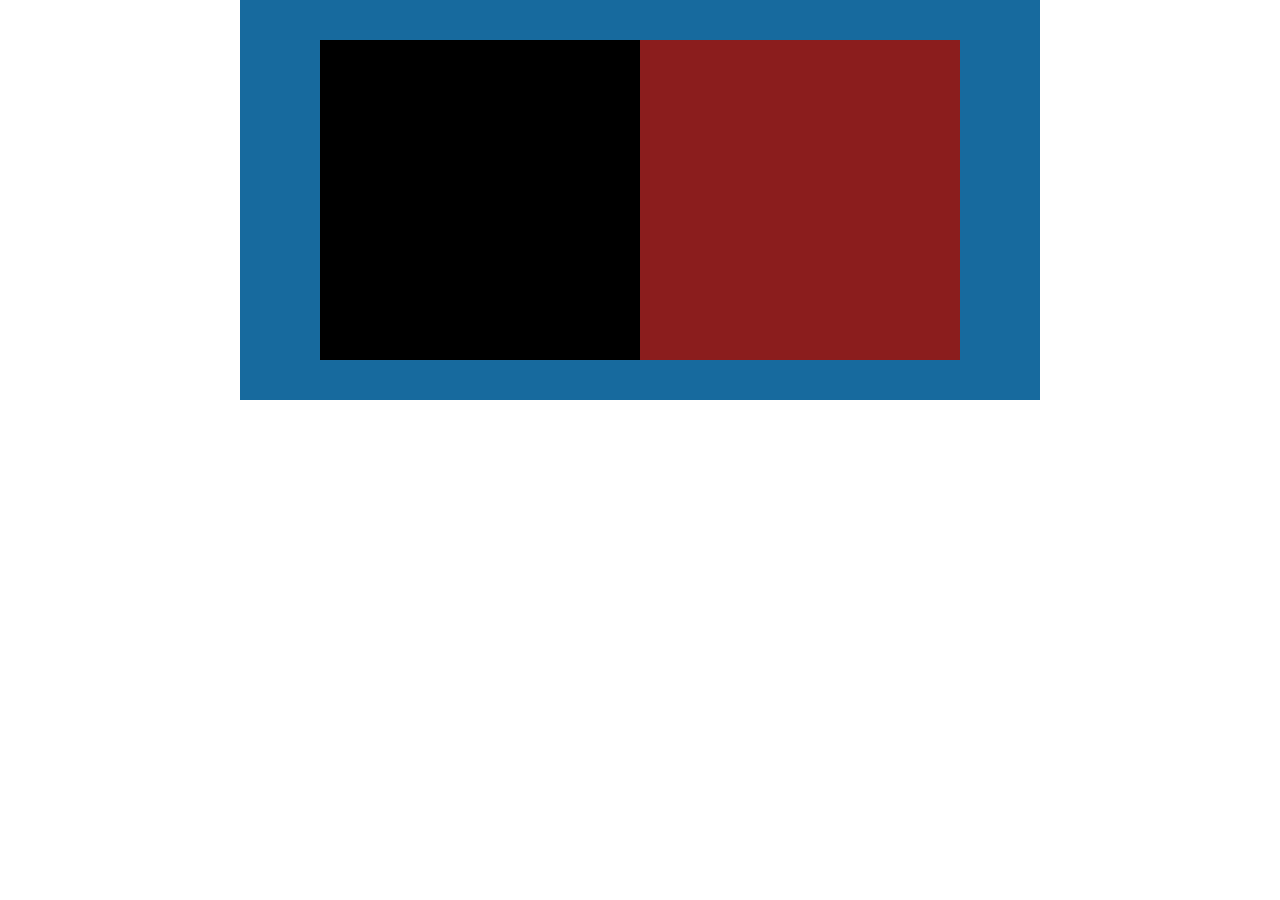
==== DIA1/Prueba/index.html @ 8a6ebb7f "prueba css" ====
<!DOCTYPE html>
<html lang="en">
<head>
    <meta charset="UTF-8">
    <meta name="viewport" content="width=device-width, initial-scale=1.0">
    <link rel="stylesheet" href="style.css">
    <title>Prueba</title>
</head>
<body>
    <div class="pool">
        <div class="float1"></div>
        <div class="float2"></div>
    </div>
    
</body>
</html>
---- DIA1/Prueba/style.css ----
body{
    display: flex;
    justify-content: center;
    align-items: center;


    margin: 0;
    padding: 0;

}

.container{
    margin: 0em;
    padding: 0em;
    width: 100vw;
}

.pool{
    display: flex;
    justify-content: center;
    align-items: center;
    width: 50em;
    height: 25em;
    background-color: rgb(23, 106, 158);
}

.float1{
    width: 20em;
    height: 20em;
    background-color: black;
}
.float1:hover{
    width: 20em;
    height: 20em;
    background-color: rgb(210, 93, 93);
    border-radius: 0em 0em 40em 5em;
    transition: 2s;
    margin: 4em 3em 0em 0em;
}
.float2{
    width: 20em;
    height: 20em;
    background-color: rgb(139, 29, 29);
}
.float2:hover{
    width: 20em;
    height: 20em;
    background-color: rgb(111, 139, 29);
    border-radius: 40em 5em 2em 0em;
    transition: 2s;
    margin: 4em 3em 0em 0em;
}
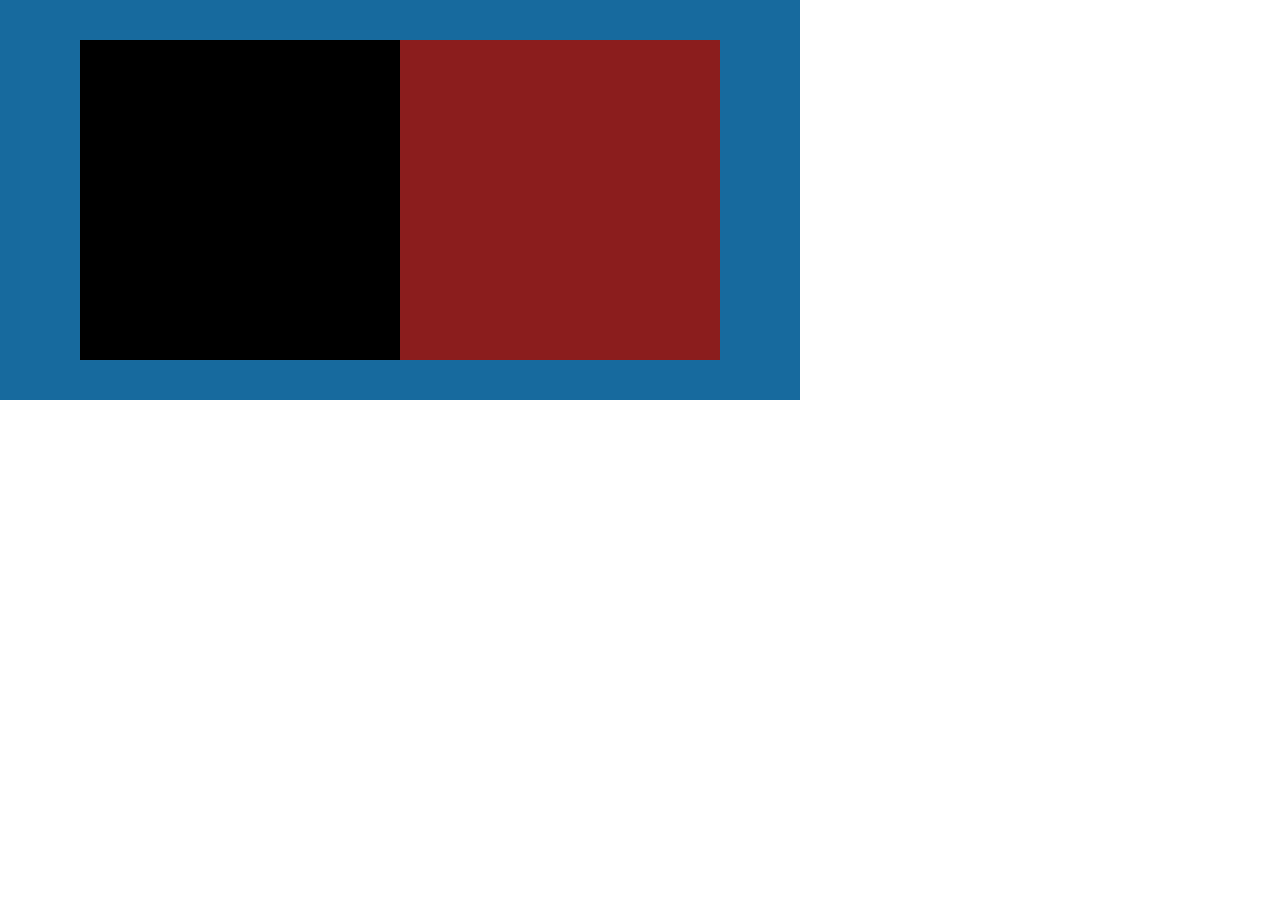
==== commit 031ea28e: "prueba css completa" ====
--- a/DIA1/Prueba/index.html
+++ b/DIA1/Prueba/index.html
@@ -7,10 +7,15 @@
     <title>Prueba</title>
 </head>
 <body>
-    <div class="pool">
-        <div class="float1"></div>
-        <div class="float2"></div>
+    <div class="container">
+
+        <div class="pool">
+            <div class="float1"></div>
+            <div class="float2"></div>
+        </div>
+
     </div>
+
     
 </body>
 </html>